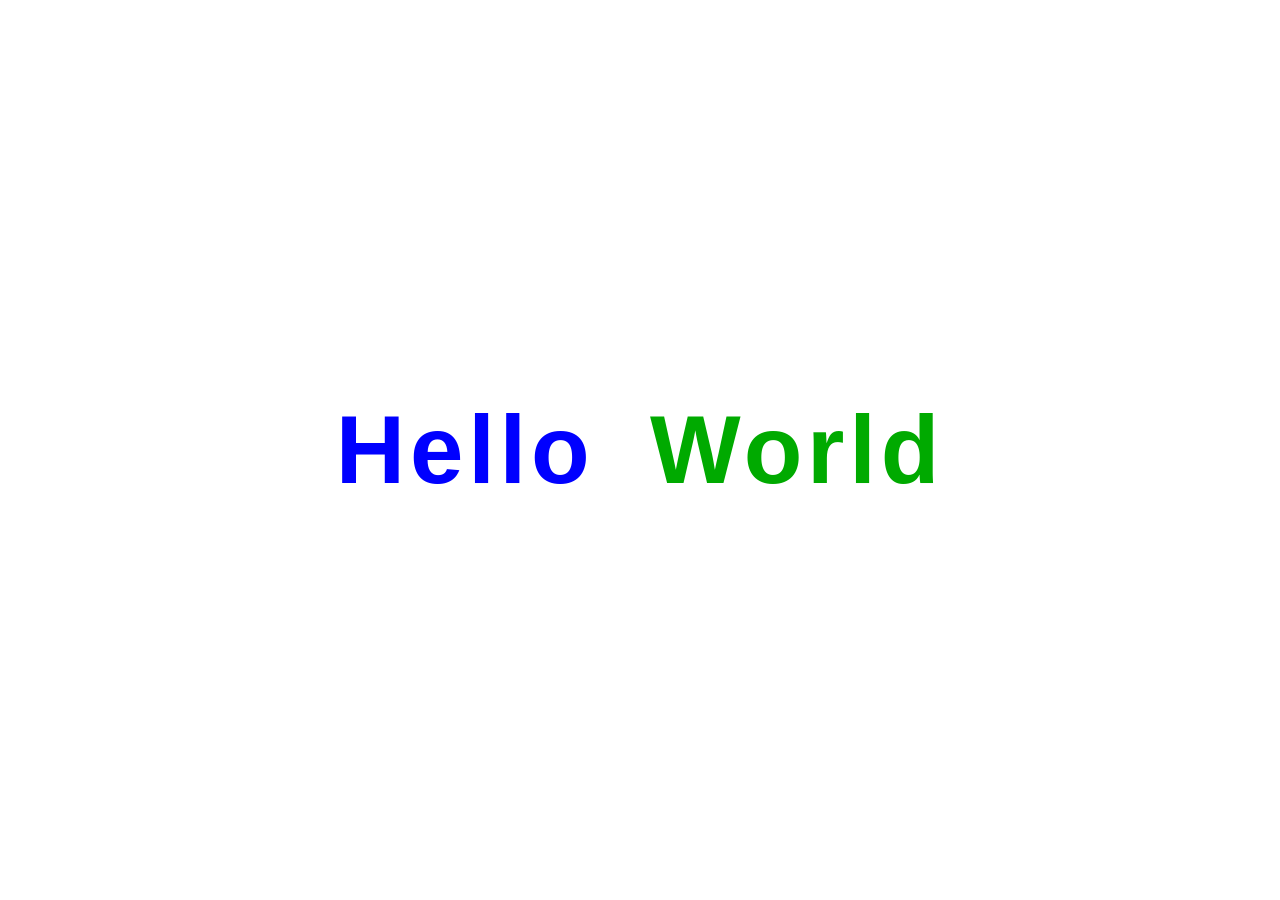
==== src/index.html @ 7140a5d0 "KAN-6 Implement secure Hello-World website with styling" ====
<!DOCTYPE html>
<html lang="de">
<head>
  <meta charset="UTF-8" />
  <meta name="viewport" content="width=device-width, initial-scale=1.0" />
  <meta http-equiv="X-Content-Type-Options" content="nosniff" />
  <meta http-equiv="X-Frame-Options" content="DENY" />
  <meta http-equiv="Content-Security-Policy" content="default-src 'self'; style-src 'self' 'unsafe-inline'; script-src 'none';" />
  <title>Hello World</title>
  <link rel="stylesheet" href="style.css" />
</head>
<body>
  <main>
    <h1>
      <span class="hello">Hello</span>
      <span class="world">World</span>
    </h1>
  </main>
</body>
</html>
---- src/style.css ----
/* KAN-6 - Hello World Styling */
*, *::before, *::after {
  box-sizing: border-box;
  margin: 0;
  padding: 0;
}

body {
  display: flex;
  justify-content: center;
  align-items: center;
  min-height: 100vh;
  background-color: #ffffff;
  font-family: Arial, Helvetica, sans-serif;
}

/* Dark mode support */
@media (prefers-color-scheme: dark) {
  body {
    background-color: #1a1a1a;
  }
}

main {
  text-align: center;
}

h1 {
  font-size: clamp(2rem, 8vw, 6rem);
  font-weight: bold;
  letter-spacing: 0.05em;
}

.hello {
  color: #0000FF;
}

.world {
  color: #00AA00;
  margin-left: 0.25em;
}
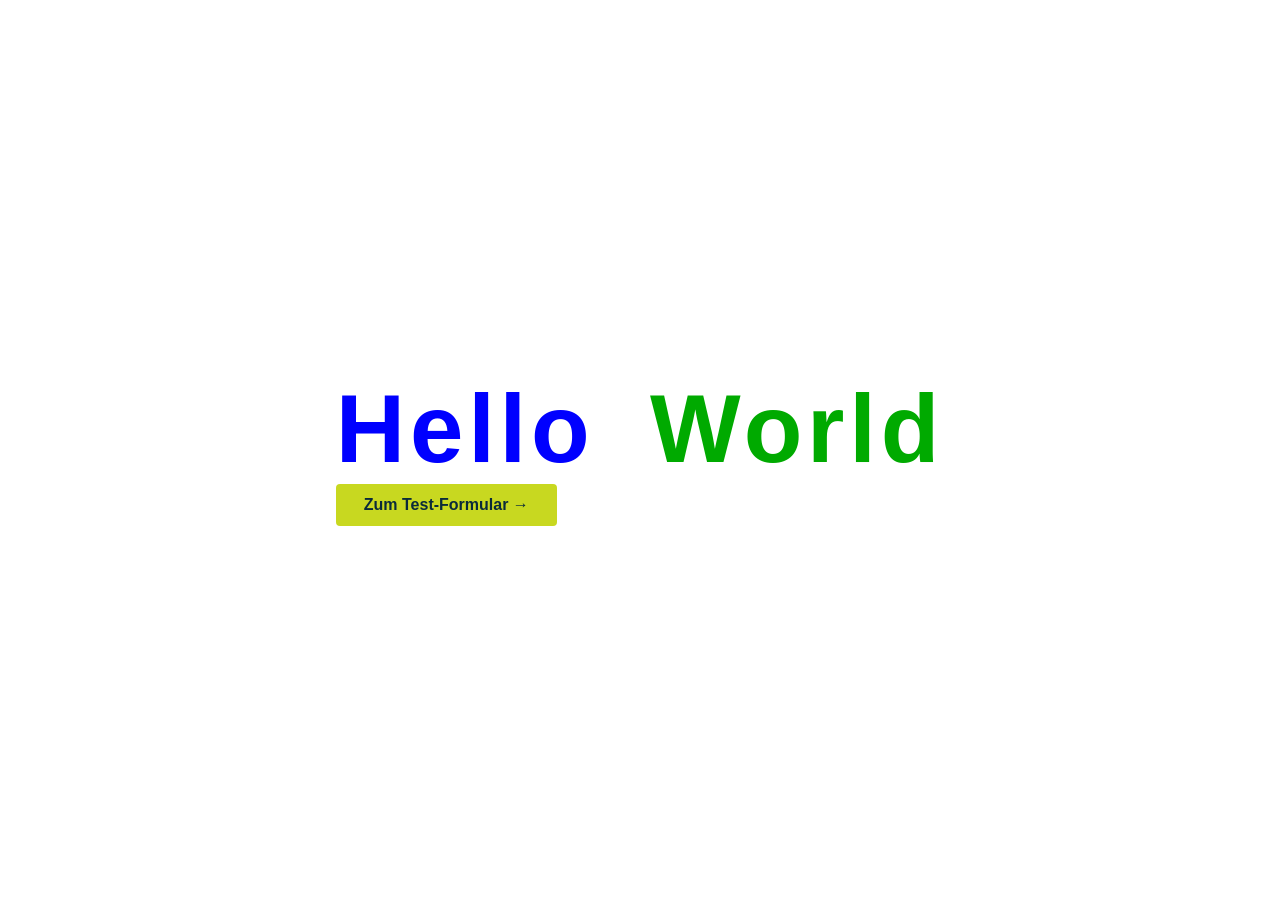
==== commit fb15cd41: "KAN-7 Add pwp.berlin design system - test formular page with header, footer, form" ====
--- a/src/index.html
+++ b/src/index.html
@@ -15,6 +15,7 @@
       <span class="hello">Hello</span>
       <span class="world">World</span>
     </h1>
+    <a href="test-formular.html" class="btn">Zum Test-Formular →</a>
   </main>
 </body>
 </html>
--- a/src/style.css
+++ b/src/style.css
@@ -12,17 +12,12 @@
   min-height: 100vh;
   background-color: #ffffff;
   font-family: Arial, Helvetica, sans-serif;
+  flex-direction: column;
+  gap: 2rem;
 }
 
-/* Dark mode support */
 @media (prefers-color-scheme: dark) {
-  body {
-    background-color: #1a1a1a;
-  }
-}
-
-main {
-  text-align: center;
+  body { background-color: #1a1a1a; }
 }
 
 h1 {
@@ -31,11 +26,21 @@
   letter-spacing: 0.05em;
 }
 
-.hello {
-  color: #0000FF;
+.hello { color: #0000FF; }
+.world { color: #00AA00; margin-left: 0.25em; }
+
+.btn {
+  display: inline-block;
+  background-color: #c8d820;
+  color: #0a2a3a;
+  padding: 12px 28px;
+  border-radius: 4px;
+  text-decoration: none;
+  font-weight: bold;
+  font-size: 1rem;
+  transition: background-color 0.2s;
 }
 
-.world {
-  color: #00AA00;
-  margin-left: 0.25em;
+.btn:hover {
+  background-color: #d8e830;
 }
